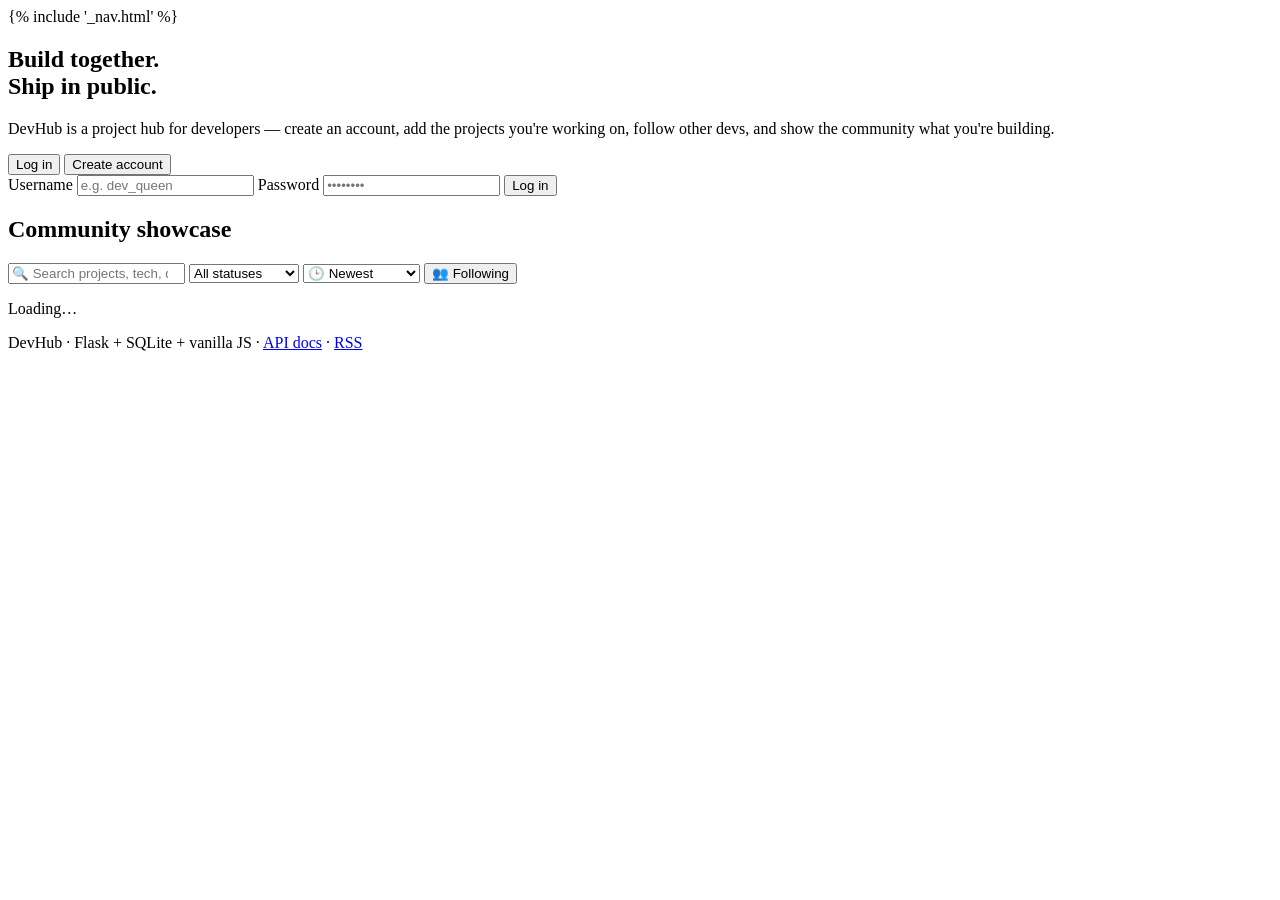
==== templates/index.html @ 39da00ff "index" ====
<!DOCTYPE html>
<html lang="en">
<head>
  <meta charset="UTF-8">
  <meta name="viewport" content="width=device-width, initial-scale=1.0">
  <title>DevHub — Build together. Ship in public.</title>
  <meta name="description" content="A project hub for developers: add your projects, track them, and showcase your work.">
  <link rel="icon" href="data:image/svg+xml,<svg xmlns='http://www.w3.org/2000/svg' viewBox='0 0 100 100'><text y='.9em' font-size='90'>⌨️</text></svg>">
  <link rel="stylesheet" href="/static/style.css">
</head>
<body data-page="landing">
  {% include '_nav.html' %}

  <main>
    <section class="hero">
      <h1>Build together.<br><span class="accent">Ship in public.</span></h1>
      <p class="tagline">DevHub is a project hub for developers — create an account, add the projects
        you're working on, follow other devs, and show the community what you're building.</p>
    </section>

    <section id="global-stats" class="stats" aria-label="Community stats"></section>

    <section id="auth-section" class="card auth-card">
      <div class="tabs">
        <button id="tab-login" class="tab active" type="button">Log in</button>
        <button id="tab-signup" class="tab" type="button">Create account</button>
      </div>
      <form id="auth-form" autocomplete="on">
        <label>Username
          <input id="auth-username" name="username" type="text" placeholder="e.g. dev_queen" required minlength="3" maxlength="30">
        </label>
        <label>Password
          <input id="auth-password" name="password" type="password" placeholder="••••••••" required minlength="6">
        </label>
        <button class="btn primary wide" type="submit">Log in</button>
      </form>
      <p class="muted small" id="auth-hint"></p>
    </section>

    <section class="showcase">
      <div class="section-head">
        <h2>Community showcase</h2>
        <div class="filters">
          <input id="search" type="search" placeholder="🔍 Search projects, tech, devs…  (press /)" autocomplete="off">
          <select id="status-filter" aria-label="Filter by status">
            <option value="">All statuses</option>
            <option value="idea">💡 Idea</option>
            <option value="in_progress">🚧 In progress</option>
            <option value="shipped">🚀 Shipped</option>
          </select>
          <select id="sort" aria-label="Sort projects">
            <option value="newest">🕒 Newest</option>
            <option value="oldest">⏳ Oldest</option>
            <option value="likes">❤️ Most liked</option>
            <option value="views">👁️ Most viewed</option>
            <option value="name">🔤 A–Z</option>
          </select>
          <button id="follow-toggle" class="btn ghost small" type="button" title="Show only developers you follow">👥 Following</button>
        </div>
      </div>
      <p id="active-tech" class="active-tech" hidden></p>
      <div id="showcase-grid" class="grid"><p class="muted">Loading…</p></div>
      <div class="load-more-wrap">
        <button id="load-more" class="btn ghost" type="button" hidden>Load more</button>
      </div>
    </section>
  </main>

  <footer class="footer">
    <span>DevHub · Flask + SQLite + vanilla JS · <a href="/docs">API docs</a> · <a href="/feed.xml">RSS</a></span>
  </footer>

  <script src="/static/app.js"></script>
</body>
</html>
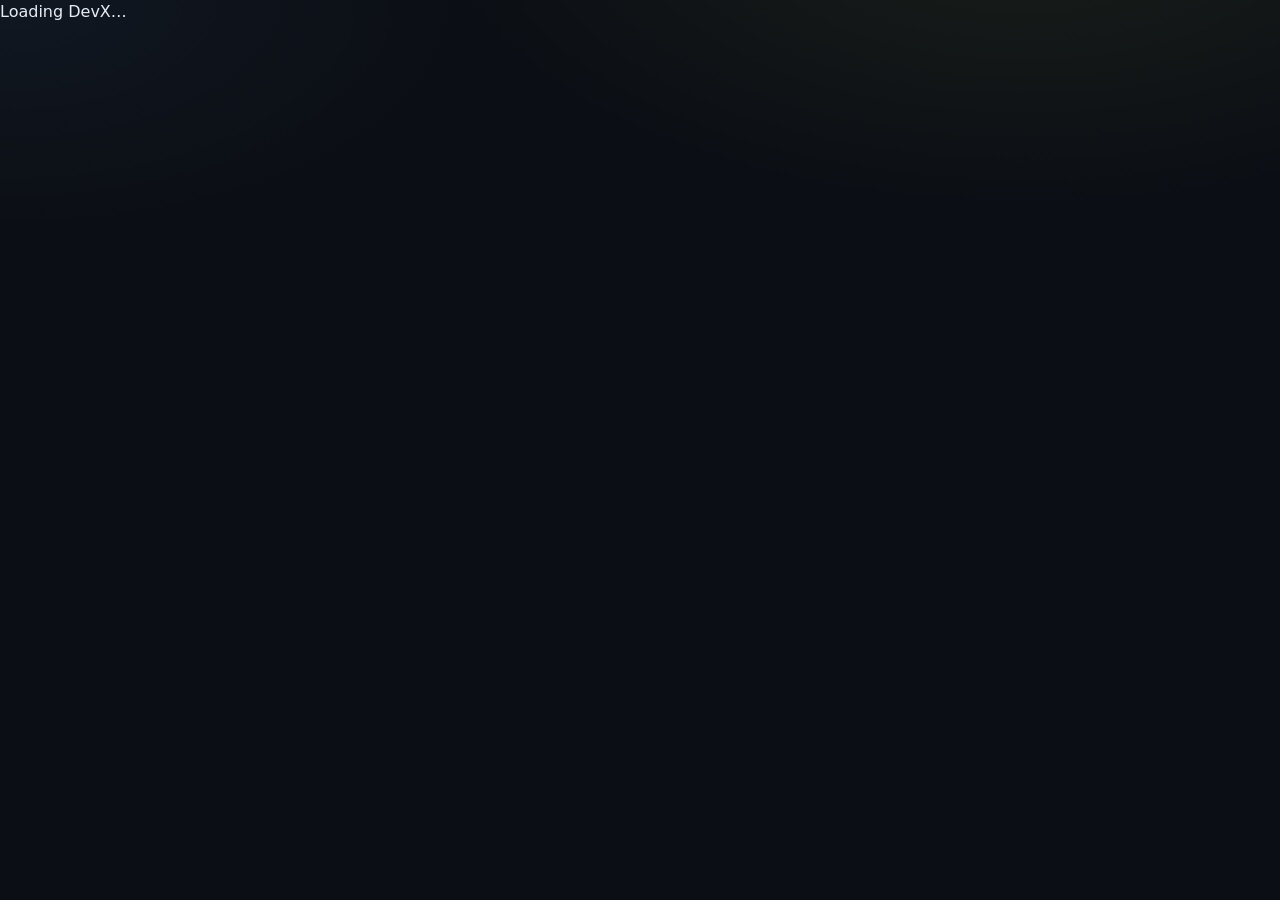
==== commit e32911af: "index" ====
--- a/templates/index.html
+++ b/templates/index.html
@@ -1,75 +1,16 @@
 <!DOCTYPE html>
-<html lang="en">
+<html lang="en" data-theme="dark">
 <head>
   <meta charset="UTF-8">
   <meta name="viewport" content="width=device-width, initial-scale=1.0">
-  <title>DevHub — Build together. Ship in public.</title>
-  <meta name="description" content="A project hub for developers: add your projects, track them, and showcase your work.">
-  <link rel="icon" href="data:image/svg+xml,<svg xmlns='http://www.w3.org/2000/svg' viewBox='0 0 100 100'><text y='.9em' font-size='90'>⌨️</text></svg>">
+  <title>DevX — the social network for developers</title>
+  <meta name="description" content="DevX: share code, ship in public, and talk shop with developers. Posts, replies, reposts, DMs and more.">
+  <link rel="icon" href="data:image/svg+xml,<svg xmlns='http://www.w3.org/2000/svg' viewBox='0 0 100 100'><rect width='100' height='100' rx='22' fill='%231d9bf0'/><text x='50' y='68' font-size='46' text-anchor='middle' fill='white' font-family='monospace'>&lt;/&gt;</text></svg>">
   <link rel="stylesheet" href="/static/style.css">
 </head>
-<body data-page="landing">
-  {% include '_nav.html' %}
-
-  <main>
-    <section class="hero">
-      <h1>Build together.<br><span class="accent">Ship in public.</span></h1>
-      <p class="tagline">DevHub is a project hub for developers — create an account, add the projects
-        you're working on, follow other devs, and show the community what you're building.</p>
-    </section>
-
-    <section id="global-stats" class="stats" aria-label="Community stats"></section>
-
-    <section id="auth-section" class="card auth-card">
-      <div class="tabs">
-        <button id="tab-login" class="tab active" type="button">Log in</button>
-        <button id="tab-signup" class="tab" type="button">Create account</button>
-      </div>
-      <form id="auth-form" autocomplete="on">
-        <label>Username
-          <input id="auth-username" name="username" type="text" placeholder="e.g. dev_queen" required minlength="3" maxlength="30">
-        </label>
-        <label>Password
-          <input id="auth-password" name="password" type="password" placeholder="••••••••" required minlength="6">
-        </label>
-        <button class="btn primary wide" type="submit">Log in</button>
-      </form>
-      <p class="muted small" id="auth-hint"></p>
-    </section>
-
-    <section class="showcase">
-      <div class="section-head">
-        <h2>Community showcase</h2>
-        <div class="filters">
-          <input id="search" type="search" placeholder="🔍 Search projects, tech, devs…  (press /)" autocomplete="off">
-          <select id="status-filter" aria-label="Filter by status">
-            <option value="">All statuses</option>
-            <option value="idea">💡 Idea</option>
-            <option value="in_progress">🚧 In progress</option>
-            <option value="shipped">🚀 Shipped</option>
-          </select>
-          <select id="sort" aria-label="Sort projects">
-            <option value="newest">🕒 Newest</option>
-            <option value="oldest">⏳ Oldest</option>
-            <option value="likes">❤️ Most liked</option>
-            <option value="views">👁️ Most viewed</option>
-            <option value="name">🔤 A–Z</option>
-          </select>
-          <button id="follow-toggle" class="btn ghost small" type="button" title="Show only developers you follow">👥 Following</button>
-        </div>
-      </div>
-      <p id="active-tech" class="active-tech" hidden></p>
-      <div id="showcase-grid" class="grid"><p class="muted">Loading…</p></div>
-      <div class="load-more-wrap">
-        <button id="load-more" class="btn ghost" type="button" hidden>Load more</button>
-      </div>
-    </section>
-  </main>
-
-  <footer class="footer">
-    <span>DevHub · Flask + SQLite + vanilla JS · <a href="/docs">API docs</a> · <a href="/feed.xml">RSS</a></span>
-  </footer>
-
-  <script src="/static/app.js"></script>
+<body>
+  <div id="app"><div class="boot">Loading DevX…</div></div>
+  <div id="toasts" class="toasts" aria-live="polite"></div>
+  <script src="/static/app.js" defer></script>
 </body>
 </html>
--- a/static/style.css
+++ b/static/style.css
@@ -0,0 +1,372 @@
+/* DevHub — dark neon theme + light mode */
+:root {
+  --bg: #0b0e14;
+  --bg-soft: #11151f;
+  --card: #161b27;
+  --card-border: #232a3b;
+  --text: #e8ecf4;
+  --muted: #8b94a7;
+  --accent: #d7ff6a;
+  --accent-ink: #1a2005;
+  --blue: #6cb2ff;
+  --amber: #ffc86b;
+  --green: #7ee787;
+  --red: #ff7b72;
+  --shadow: rgba(0, 0, 0, 0.45);
+  --radius: 14px;
+}
+
+html[data-theme="light"] {
+  --bg: #f4f6fb;
+  --bg-soft: #ffffff;
+  --card: #ffffff;
+  --card-border: #dfe4ee;
+  --text: #1b2130;
+  --muted: #5c6577;
+  --accent: #9ccb1c;
+  --accent-ink: #1c2405;
+  --blue: #2563c9;
+  --amber: #a86a10;
+  --green: #1a7f37;
+  --red: #c73a2f;
+  --shadow: rgba(30, 40, 70, 0.12);
+}
+
+* { box-sizing: border-box; }
+html, body { margin: 0; padding: 0; }
+
+body {
+  background:
+    radial-gradient(1000px 500px at 80% -10%, rgba(215, 255, 106, 0.07), transparent 60%),
+    radial-gradient(800px 400px at 0% 0%, rgba(108, 178, 255, 0.06), transparent 60%),
+    var(--bg);
+  color: var(--text);
+  font-family: ui-sans-serif, system-ui, -apple-system, "Segoe UI", Roboto, Helvetica, Arial, sans-serif;
+  line-height: 1.55;
+  min-height: 100vh;
+  display: flex;
+  flex-direction: column;
+}
+
+main { flex: 1; width: min(1100px, 92vw); margin: 0 auto; padding: 24px 0 64px; }
+
+a { color: var(--blue); text-decoration: none; }
+a:hover { text-decoration: underline; }
+code { background: var(--bg-soft); padding: 2px 6px; border-radius: 6px; font-size: 0.9em; }
+h1, h2, h3 { line-height: 1.2; margin: 0 0 10px; }
+h2 { font-size: 1.35rem; }
+.muted { color: var(--muted); }
+.small { font-size: 0.85rem; }
+.accent { color: var(--accent); }
+.empty { text-align: center; padding: 30px 0; }
+.mt { margin-top: 22px; }
+
+/* ---------- top bar ---------- */
+.topbar {
+  position: sticky; top: 0; z-index: 20;
+  display: flex; align-items: center; gap: 18px;
+  padding: 12px min(4vw, 28px);
+  background: color-mix(in srgb, var(--bg) 85%, transparent);
+  backdrop-filter: blur(10px);
+  border-bottom: 1px solid var(--card-border);
+}
+@supports not (background: color-mix(in srgb, red 50%, blue)) {
+  .topbar { background: var(--bg); }
+}
+
+.brand { font-weight: 800; font-size: 1.15rem; color: var(--text); letter-spacing: 0.2px; }
+.brand em { color: var(--accent); font-style: normal; }
+.brand:hover { text-decoration: none; }
+
+.nav-links { display: flex; gap: 4px; flex: 1; flex-wrap: wrap; }
+.nav-links a {
+  color: var(--muted); font-weight: 600; font-size: 0.92rem;
+  padding: 6px 11px; border-radius: 9px;
+}
+.nav-links a:hover { color: var(--text); background: var(--bg-soft); text-decoration: none; }
+.nav-links a[aria-current="page"] { color: var(--text); background: var(--bg-soft); }
+
+.nav-right { display: flex; align-items: center; gap: 10px; }
+.nav { display: flex; align-items: center; gap: 10px; }
+.user-chip { background: var(--bg-soft); border: 1px solid var(--card-border); color: var(--accent); }
+
+/* ---------- hero ---------- */
+.hero { text-align: center; padding: 56px 0 30px; }
+.hero.slim { padding: 34px 0 22px; }
+.hero h1 { font-size: clamp(2rem, 5vw, 3.2rem); margin-bottom: 14px; }
+.tagline { color: var(--muted); max-width: 640px; margin: 0 auto; font-size: 1.05rem; }
+.lost-emoji { font-size: 4rem; margin-bottom: 8px; }
+
+/* ---------- cards ---------- */
+.card {
+  background: var(--card);
+  border: 1px solid var(--card-border);
+  border-radius: var(--radius);
+  padding: 22px;
+}
+.auth-card { width: min(430px, 100%); margin: 0 auto 50px; }
+
+/* ---------- stats strip ---------- */
+.stats { display: grid; grid-template-columns: repeat(auto-fit, minmax(130px, 1fr)); gap: 12px; margin-bottom: 34px; }
+.stat {
+  background: var(--card); border: 1px solid var(--card-border);
+  border-radius: var(--radius); padding: 13px 16px;
+  display: flex; flex-direction: column;
+}
+.stat .num { font-size: 1.6rem; font-weight: 800; color: var(--accent); }
+.stat .lbl { color: var(--muted); font-size: 0.83rem; font-weight: 600; }
+
+/* ---------- tabs ---------- */
+.tabs {
+  display: grid; grid-template-columns: 1fr 1fr; gap: 6px;
+  background: var(--bg-soft); padding: 6px; border-radius: 12px; margin-bottom: 18px;
+}
+.tab {
+  border: none; background: transparent; color: var(--muted);
+  padding: 9px 0; border-radius: 9px; cursor: pointer; font-weight: 600; font-size: 0.95rem;
+}
+.tab.active { background: var(--card); color: var(--text); box-shadow: 0 1px 4px var(--shadow); }
+
+/* ---------- forms ---------- */
+label { display: block; font-weight: 600; font-size: 0.9rem; margin-bottom: 14px; }
+.lbl-like { display: block; font-weight: 600; font-size: 0.9rem; margin-bottom: 8px; }
+input, select, textarea {
+  width: 100%; margin-top: 6px;
+  background: var(--bg-soft); color: var(--text);
+  border: 1px solid var(--card-border); border-radius: 10px;
+  padding: 10px 12px; font: inherit;
+}
+input:focus, select:focus, textarea:focus {
+  outline: 2px solid color-mix(in srgb, var(--accent) 45%, transparent);
+  border-color: var(--accent);
+}
+textarea { resize: vertical; }
+input[type="range"] { padding: 0; accent-color: var(--accent); }
+.row { display: grid; grid-template-columns: 1fr 1fr; gap: 14px; }
+.form-actions { display: flex; gap: 10px; margin-top: 4px; }
+
+/* ---------- buttons ---------- */
+.btn {
+  display: inline-flex; align-items: center; justify-content: center; gap: 6px;
+  border-radius: 10px; border: 1px solid transparent;
+  padding: 9px 16px; font: inherit; font-weight: 700; cursor: pointer;
+  transition: transform 0.06s ease, filter 0.15s ease;
+}
+.btn:hover { filter: brightness(1.08); text-decoration: none; }
+.btn:active { transform: translateY(1px); }
+.btn:disabled { opacity: 0.55; cursor: wait; }
+.btn.primary { background: var(--accent); color: var(--accent-ink); }
+.btn.ghost { background: transparent; color: var(--text); border-color: var(--card-border); }
+.btn.ghost:hover { border-color: var(--muted); }
+.btn.danger { background: rgba(255, 123, 114, 0.12); color: var(--red); border-color: rgba(255, 123, 114, 0.35); }
+.btn.small { padding: 5px 11px; font-size: 0.82rem; }
+.btn.wide { width: 100%; }
+.btn.toggled { border-color: var(--accent); color: var(--accent); }
+
+/* ---------- showcase ---------- */
+.section-head {
+  display: flex; align-items: center; justify-content: space-between;
+  gap: 14px; flex-wrap: wrap; margin: 8px 0 16px;
+}
+.filters { display: flex; gap: 10px; flex: 1; max-width: 760px; min-width: 260px; flex-wrap: wrap; }
+.filters input, .filters select { margin-top: 0; }
+.filters input[type="search"] { flex: 1; min-width: 180px; }
+.active-tech { margin: 0 0 12px; }
+.active-tech .chip { cursor: pointer; }
+.active-tech .chip .x { margin-left: 5px; font-weight: 800; }
+.load-more-wrap { text-align: center; margin-top: 20px; }
+
+.grid {
+  display: grid;
+  grid-template-columns: repeat(auto-fill, minmax(290px, 1fr));
+  gap: 16px;
+}
+
+/* ---------- project cards ---------- */
+.project { display: flex; flex-direction: column; gap: 10px; cursor: pointer; transition: border-color 0.15s ease; }
+.project:hover { border-color: var(--muted); }
+.cover { width: 100%; height: 140px; object-fit: cover; border-radius: 10px; border: 1px solid var(--card-border); }
+.project-top { display: flex; align-items: flex-start; justify-content: space-between; gap: 10px; }
+.project h3 { margin: 0; font-size: 1.08rem; overflow-wrap: anywhere; }
+.desc { margin: 0; color: var(--muted); font-size: 0.93rem; white-space: pre-line; overflow-wrap: anywhere; }
+.desc p { margin: 0 0 6px; }
+.chips { display: flex; flex-wrap: wrap; gap: 6px; }
+.chip {
+  background: rgba(108, 178, 255, 0.12); color: var(--blue);
+  border: 1px solid rgba(108, 178, 255, 0.25);
+  padding: 2px 9px; border-radius: 999px; font-size: 0.76rem; font-weight: 600;
+}
+.chip[data-tech] { cursor: pointer; }
+.chip[data-tech]:hover { border-color: var(--blue); }
+
+.progress { height: 6px; background: var(--bg-soft); border-radius: 999px; overflow: hidden; }
+.progress > span { display: block; height: 100%; background: linear-gradient(90deg, var(--accent), #9bd31e); border-radius: 999px; }
+
+.byline { display: flex; align-items: center; gap: 8px; font-size: 0.85rem; color: var(--muted); }
+.byline a { color: var(--text); font-weight: 600; }
+.byline a:hover { color: var(--blue); }
+
+.avatar {
+  width: 32px; height: 32px; border-radius: 50%; flex: none;
+  background: var(--bg-soft); border: 1px solid var(--card-border);
+  display: inline-flex; align-items: center; justify-content: center; font-size: 17px;
+}
+.avatar.big { width: 76px; height: 76px; font-size: 40px; }
+.avatar.mid { width: 42px; height: 42px; font-size: 22px; }
+.avatar.sm { width: 26px; height: 26px; font-size: 14px; }
+
+.project-foot {
+  display: flex; align-items: flex-end; justify-content: space-between; gap: 10px;
+  margin-top: auto; padding-top: 10px; border-top: 1px solid var(--card-border);
+  font-size: 0.82rem;
+}
+.links { display: flex; gap: 12px; flex-wrap: wrap; }
+.meta { text-align: right; display: flex; flex-direction: column; gap: 2px; }
+.author { color: var(--muted); }
+.card-stats { display: flex; gap: 12px; align-items: center; font-size: 0.82rem; color: var(--muted); }
+.card-stats button {
+  background: none; border: none; color: var(--muted); font: inherit; font-size: 0.82rem;
+  cursor: pointer; padding: 2px 4px; border-radius: 7px;
+}
+.card-stats button:hover { background: var(--bg-soft); color: var(--text); }
+.like-btn.liked { color: var(--red); font-weight: 700; }
+.actions { display: flex; gap: 8px; flex-wrap: wrap; }
+
+/* ---------- badges ---------- */
+.badge {
+  display: inline-flex; align-items: center; gap: 5px;
+  border-radius: 999px; padding: 3px 10px;
+  font-size: 0.76rem; font-weight: 700; white-space: nowrap;
+}
+.badge-idea     { background: rgba(108, 178, 255, 0.14); color: var(--blue); }
+.badge-progress { background: rgba(255, 200, 107, 0.14); color: var(--amber); }
+.badge-shipped  { background: rgba(126, 231, 135, 0.14); color: var(--green); }
+.badge-pin      { background: rgba(215, 255, 106, 0.14); color: var(--accent); }
+
+/* ---------- dashboard ---------- */
+.dash-head { display: flex; flex-direction: column; gap: 16px; margin-bottom: 22px; }
+.section-title { margin: 30px 0 14px; }
+.form-card { margin-bottom: 8px; }
+.profile-card, .account-card { margin-top: 36px; }
+
+.avatar-pick { display: flex; flex-wrap: wrap; gap: 7px; }
+.avatar-pick button {
+  font-size: 20px; background: var(--bg-soft); border: 2px solid var(--card-border);
+  border-radius: 12px; width: 42px; height: 42px; cursor: pointer; line-height: 1;
+}
+.avatar-pick button.active { border-color: var(--accent); background: var(--card); }
+
+.account-grid { display: grid; grid-template-columns: repeat(auto-fit, minmax(240px, 1fr)); gap: 16px; }
+.account-box { background: var(--bg-soft); border: 1px solid var(--card-border); border-radius: 12px; padding: 16px; }
+.account-box h3 { margin-top: 0; }
+.danger-box { border-color: rgba(255, 123, 114, 0.4); }
+
+.logged-in { display: flex; align-items: center; gap: 12px; flex-wrap: wrap; }
+.logged-in p { margin: 0; flex: 1; min-width: 180px; }
+
+/* ---------- profile page ---------- */
+.profile-head { display: flex; gap: 20px; align-items: flex-start; flex-wrap: wrap; }
+.profile-id { display: flex; gap: 16px; align-items: center; flex: 1; min-width: 240px; }
+.profile-id h1 { margin: 0 0 2px; font-size: 1.5rem; }
+.profile-stats { display: flex; gap: 10px; flex-wrap: wrap; }
+.pstat {
+  background: var(--bg-soft); border: 1px solid var(--card-border); border-radius: 12px;
+  padding: 8px 14px; text-align: center; min-width: 84px;
+}
+.pstat .num { font-weight: 800; font-size: 1.15rem; color: var(--accent); display: block; }
+.pstat .lbl { font-size: 0.75rem; color: var(--muted); font-weight: 600; }
+
+/* ---------- leaderboard ---------- */
+.lb-table { width: 100%; border-collapse: collapse; }
+.lb-table th, .lb-table td { padding: 10px 12px; text-align: left; border-bottom: 1px solid var(--card-border); }
+.lb-table tr:last-child td { border-bottom: none; }
+.lb-table th { color: var(--muted); font-size: 0.8rem; text-transform: uppercase; letter-spacing: 0.4px; }
+.lb-table td.num { font-weight: 700; }
+.lb-user { display: flex; align-items: center; gap: 10px; }
+.lb-user a { color: var(--text); font-weight: 700; }
+.lb-user a:hover { color: var(--blue); }
+
+/* ---------- activity feed ---------- */
+.feed-item {
+  display: flex; gap: 12px; align-items: flex-start;
+  padding: 13px 4px; border-bottom: 1px solid var(--card-border);
+}
+.feed-item:last-child { border-bottom: none; }
+.feed-icon { font-size: 1.3rem; flex: none; margin-top: 2px; }
+.feed-text { flex: 1; }
+.feed-text a { font-weight: 700; }
+.feed-time { color: var(--muted); font-size: 0.8rem; white-space: nowrap; }
+
+/* ---------- modal ---------- */
+#modal-backdrop {
+  position: fixed; inset: 0; z-index: 60;
+  background: rgba(4, 6, 10, 0.7); backdrop-filter: blur(4px);
+  display: flex; align-items: flex-start; justify-content: center;
+  padding: 40px 16px; overflow-y: auto;
+}
+#modal-backdrop[hidden] { display: none; }
+#modal { width: min(680px, 100%); margin-bottom: 40px; }
+.modal-top { display: flex; justify-content: space-between; gap: 12px; align-items: flex-start; }
+.modal-actions { display: flex; gap: 8px; align-items: center; flex-wrap: wrap; margin: 12px 0; }
+.modal-desc { color: var(--text); white-space: pre-line; overflow-wrap: anywhere; }
+.modal-desc code { background: var(--bg-soft); padding: 1px 6px; border-radius: 6px; }
+.modal-byline { display: flex; align-items: center; gap: 10px; margin: 10px 0; flex-wrap: wrap; }
+.modal-stats { color: var(--muted); font-size: 0.85rem; }
+
+.comment { display: flex; gap: 10px; padding: 10px 0; border-top: 1px solid var(--card-border); }
+.comment-body { flex: 1; font-size: 0.92rem; overflow-wrap: anywhere; }
+.comment-head { display: flex; align-items: baseline; gap: 8px; }
+.comment-head .who { font-weight: 700; font-size: 0.88rem; }
+.comment-form textarea { min-height: 64px; }
+
+/* ---------- shortcuts overlay ---------- */
+.kbd {
+  background: var(--bg-soft); border: 1px solid var(--card-border);
+  border-bottom-width: 3px; border-radius: 7px; padding: 2px 8px;
+  font-family: ui-monospace, SFMono-Regular, Menlo, Consolas, monospace; font-size: 0.8rem;
+}
+.shortcut-row { display: flex; justify-content: space-between; gap: 20px; padding: 7px 0; border-bottom: 1px solid var(--card-border); }
+.shortcut-row:last-child { border-bottom: none; }
+
+/* ---------- docs ---------- */
+.docs-table { width: 100%; border-collapse: collapse; }
+.docs-table th, .docs-table td { border: 1px solid var(--card-border); padding: 8px 10px; text-align: left; font-size: 0.88rem; }
+.docs-table th { background: var(--bg-soft); }
+.codeblock {
+  background: var(--bg-soft); padding: 14px; border-radius: 10px;
+  overflow-x: auto; font-family: ui-monospace, SFMono-Regular, Menlo, monospace;
+  font-size: 0.85rem; border: 1px solid var(--card-border);
+}
+
+/* ---------- toast ---------- */
+#toast {
+  position: fixed; left: 50%; bottom: 26px; transform: translate(-50%, 20px);
+  background: var(--card); color: var(--text);
+  border: 1px solid var(--card-border); border-left: 4px solid var(--green);
+  border-radius: 12px; padding: 12px 18px; font-weight: 600; font-size: 0.92rem;
+  box-shadow: 0 10px 30px var(--shadow);
+  opacity: 0; pointer-events: none; transition: all 0.25s ease; z-index: 100;
+  max-width: min(90vw, 480px);
+}
+#toast.show { opacity: 1; transform: translate(-50%, 0); }
+#toast.err { border-left-color: var(--red); }
+
+/* ---------- footer ---------- */
+.footer {
+  border-top: 1px solid var(--card-border);
+  padding: 18px min(4vw, 28px); text-align: center;
+  color: var(--muted); font-size: 0.85rem;
+}
+
+/* ---------- responsive ---------- */
+@media (max-width: 760px) {
+  .topbar { flex-wrap: wrap; }
+  .nav-links { order: 3; width: 100%; }
+}
+@media (max-width: 640px) {
+  .row { grid-template-columns: 1fr; gap: 0; }
+  .hero { padding: 36px 0 26px; }
+  .project-foot { flex-direction: column; align-items: flex-start; gap: 8px; }
+  .meta { text-align: left; }
+  .profile-head { flex-direction: column; }
+}
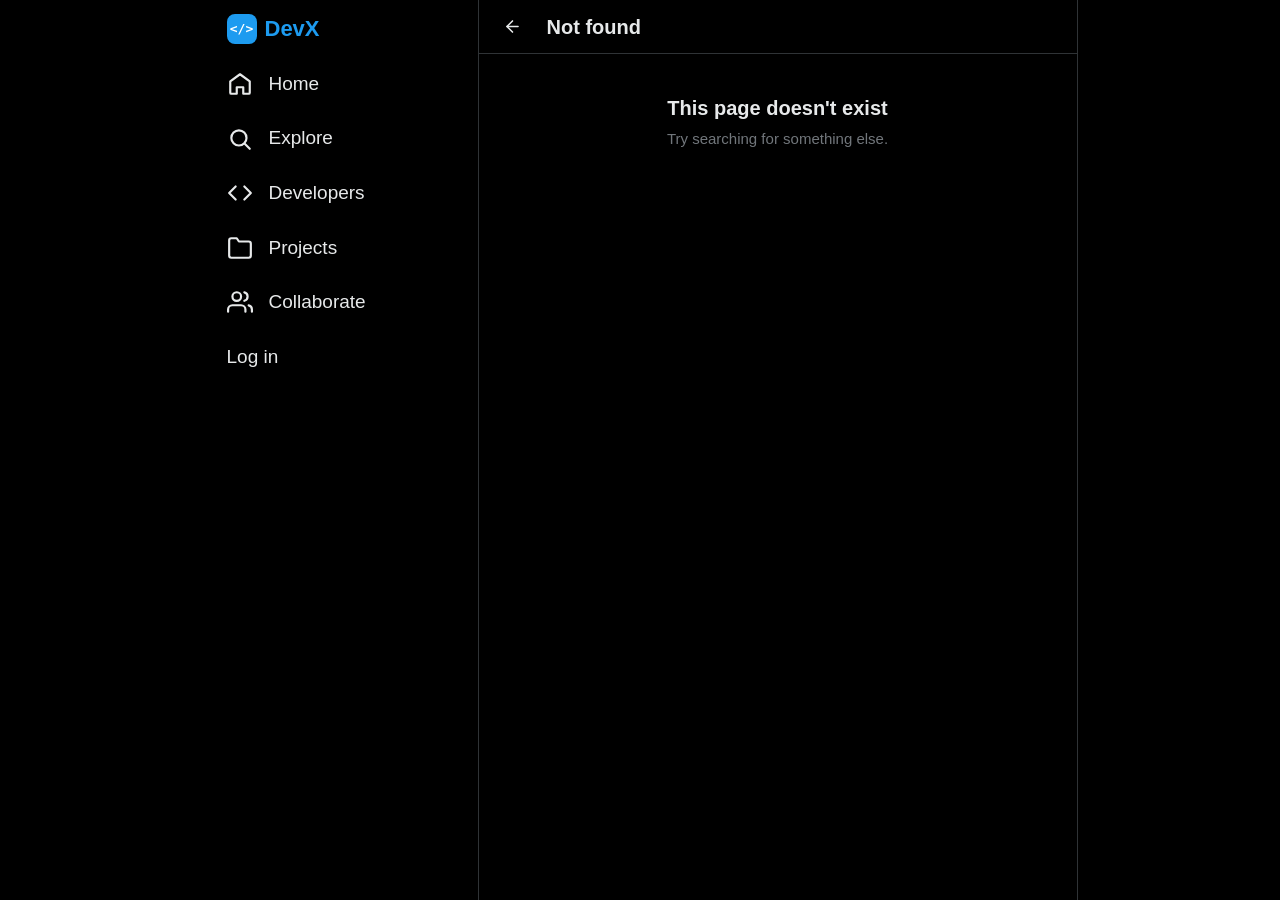
==== commit 19850765: "DevX: responsive bottom bar, DM composer and toast fixes on mobile; safe-area insets; E2E timing wai" ====
--- a/templates/index.html
+++ b/templates/index.html
@@ -2,7 +2,7 @@
 <html lang="en" data-theme="dark">
 <head>
   <meta charset="UTF-8">
-  <meta name="viewport" content="width=device-width, initial-scale=1.0">
+  <meta name="viewport" content="width=device-width, initial-scale=1.0, viewport-fit=cover">
   <title>DevX — the social network for developers</title>
   <meta name="description" content="DevX: share code, ship in public, and talk shop with developers. Posts, replies, reposts, DMs and more.">
   <link rel="icon" href="data:image/svg+xml,<svg xmlns='http://www.w3.org/2000/svg' viewBox='0 0 100 100'><rect width='100' height='100' rx='22' fill='%231d9bf0'/><text x='50' y='68' font-size='46' text-anchor='middle' fill='white' font-family='monospace'>&lt;/&gt;</text></svg>">
--- a/static/style.css
+++ b/static/style.css
@@ -1,372 +1,448 @@
-/* DevHub — dark neon theme + light mode */
+/* DevX — X-style layout, developer-flavoured accents */
 :root {
-  --bg: #0b0e14;
-  --bg-soft: #11151f;
-  --card: #161b27;
-  --card-border: #232a3b;
-  --text: #e8ecf4;
-  --muted: #8b94a7;
-  --accent: #d7ff6a;
-  --accent-ink: #1a2005;
-  --blue: #6cb2ff;
-  --amber: #ffc86b;
-  --green: #7ee787;
-  --red: #ff7b72;
-  --shadow: rgba(0, 0, 0, 0.45);
-  --radius: 14px;
-}
-
+  --bg: #000000;
+  --bg-hover: #080808;
+  --bg-elev: #16181c;
+  --border: #2f3336;
+  --text: #e7e9ea;
+  --muted: #71767b;
+  --blue: #1d9bf0;
+  --blue-hover: #1a8cd8;
+  --green: #00ba7c;
+  --pink: #f91880;
+  --red: #f4212e;
+  --yellow: #ffd400;
+  --code-bg: #0d1117;
+  --code-text: #c9d1d9;
+  --shadow: 0 0 15px rgba(255,255,255,.08);
+  --radius: 16px;
+}
 html[data-theme="light"] {
-  --bg: #f4f6fb;
-  --bg-soft: #ffffff;
-  --card: #ffffff;
-  --card-border: #dfe4ee;
-  --text: #1b2130;
-  --muted: #5c6577;
-  --accent: #9ccb1c;
-  --accent-ink: #1c2405;
-  --blue: #2563c9;
-  --amber: #a86a10;
-  --green: #1a7f37;
-  --red: #c73a2f;
-  --shadow: rgba(30, 40, 70, 0.12);
+  --bg: #ffffff;
+  --bg-hover: #f7f9f9;
+  --bg-elev: #eff3f4;
+  --border: #eff3f4;
+  --text: #0f1419;
+  --muted: #536471;
+  --code-bg: #f6f8fa;
+  --code-text: #24292f;
+  --shadow: 0 0 15px rgba(0,0,0,.08);
 }
 
 * { box-sizing: border-box; }
-html, body { margin: 0; padding: 0; }
-
+html, body { margin: 0; padding: 0; background: var(--bg); color: var(--text); }
 body {
-  background:
-    radial-gradient(1000px 500px at 80% -10%, rgba(215, 255, 106, 0.07), transparent 60%),
-    radial-gradient(800px 400px at 0% 0%, rgba(108, 178, 255, 0.06), transparent 60%),
-    var(--bg);
-  color: var(--text);
-  font-family: ui-sans-serif, system-ui, -apple-system, "Segoe UI", Roboto, Helvetica, Arial, sans-serif;
-  line-height: 1.55;
-  min-height: 100vh;
-  display: flex;
-  flex-direction: column;
-}
-
-main { flex: 1; width: min(1100px, 92vw); margin: 0 auto; padding: 24px 0 64px; }
-
+  font-family: -apple-system, BlinkMacSystemFont, "Segoe UI", Roboto, Helvetica, Arial, sans-serif;
+  font-size: 15px; line-height: 1.4; min-height: 100vh;
+}
+body.no-scroll { overflow: hidden; }
 a { color: var(--blue); text-decoration: none; }
 a:hover { text-decoration: underline; }
-code { background: var(--bg-soft); padding: 2px 6px; border-radius: 6px; font-size: 0.9em; }
-h1, h2, h3 { line-height: 1.2; margin: 0 0 10px; }
-h2 { font-size: 1.35rem; }
+button, input, textarea, select { font: inherit; color: inherit; }
+h1, h2, h3 { margin: 0; font-weight: 800; }
+h1 { font-size: 20px; }
+h2 { font-size: 20px; }
 .muted { color: var(--muted); }
-.small { font-size: 0.85rem; }
-.accent { color: var(--accent); }
-.empty { text-align: center; padding: 30px 0; }
-.mt { margin-top: 22px; }
-
-/* ---------- top bar ---------- */
-.topbar {
-  position: sticky; top: 0; z-index: 20;
-  display: flex; align-items: center; gap: 18px;
-  padding: 12px min(4vw, 28px);
-  background: color-mix(in srgb, var(--bg) 85%, transparent);
-  backdrop-filter: blur(10px);
-  border-bottom: 1px solid var(--card-border);
-}
-@supports not (background: color-mix(in srgb, red 50%, blue)) {
-  .topbar { background: var(--bg); }
-}
-
-.brand { font-weight: 800; font-size: 1.15rem; color: var(--text); letter-spacing: 0.2px; }
-.brand em { color: var(--accent); font-style: normal; }
-.brand:hover { text-decoration: none; }
-
-.nav-links { display: flex; gap: 4px; flex: 1; flex-wrap: wrap; }
-.nav-links a {
-  color: var(--muted); font-weight: 600; font-size: 0.92rem;
-  padding: 6px 11px; border-radius: 9px;
-}
-.nav-links a:hover { color: var(--text); background: var(--bg-soft); text-decoration: none; }
-.nav-links a[aria-current="page"] { color: var(--text); background: var(--bg-soft); }
-
-.nav-right { display: flex; align-items: center; gap: 10px; }
-.nav { display: flex; align-items: center; gap: 10px; }
-.user-chip { background: var(--bg-soft); border: 1px solid var(--card-border); color: var(--accent); }
-
-/* ---------- hero ---------- */
-.hero { text-align: center; padding: 56px 0 30px; }
-.hero.slim { padding: 34px 0 22px; }
-.hero h1 { font-size: clamp(2rem, 5vw, 3.2rem); margin-bottom: 14px; }
-.tagline { color: var(--muted); max-width: 640px; margin: 0 auto; font-size: 1.05rem; }
-.lost-emoji { font-size: 4rem; margin-bottom: 8px; }
-
-/* ---------- cards ---------- */
-.card {
-  background: var(--card);
-  border: 1px solid var(--card-border);
-  border-radius: var(--radius);
-  padding: 22px;
-}
-.auth-card { width: min(430px, 100%); margin: 0 auto 50px; }
-
-/* ---------- stats strip ---------- */
-.stats { display: grid; grid-template-columns: repeat(auto-fit, minmax(130px, 1fr)); gap: 12px; margin-bottom: 34px; }
-.stat {
-  background: var(--card); border: 1px solid var(--card-border);
-  border-radius: var(--radius); padding: 13px 16px;
-  display: flex; flex-direction: column;
-}
-.stat .num { font-size: 1.6rem; font-weight: 800; color: var(--accent); }
-.stat .lbl { color: var(--muted); font-size: 0.83rem; font-weight: 600; }
-
-/* ---------- tabs ---------- */
-.tabs {
-  display: grid; grid-template-columns: 1fr 1fr; gap: 6px;
-  background: var(--bg-soft); padding: 6px; border-radius: 12px; margin-bottom: 18px;
-}
-.tab {
-  border: none; background: transparent; color: var(--muted);
-  padding: 9px 0; border-radius: 9px; cursor: pointer; font-weight: 600; font-size: 0.95rem;
-}
-.tab.active { background: var(--card); color: var(--text); box-shadow: 0 1px 4px var(--shadow); }
-
-/* ---------- forms ---------- */
-label { display: block; font-weight: 600; font-size: 0.9rem; margin-bottom: 14px; }
-.lbl-like { display: block; font-weight: 600; font-size: 0.9rem; margin-bottom: 8px; }
-input, select, textarea {
-  width: 100%; margin-top: 6px;
-  background: var(--bg-soft); color: var(--text);
-  border: 1px solid var(--card-border); border-radius: 10px;
-  padding: 10px 12px; font: inherit;
-}
-input:focus, select:focus, textarea:focus {
-  outline: 2px solid color-mix(in srgb, var(--accent) 45%, transparent);
-  border-color: var(--accent);
-}
-textarea { resize: vertical; }
-input[type="range"] { padding: 0; accent-color: var(--accent); }
-.row { display: grid; grid-template-columns: 1fr 1fr; gap: 14px; }
-.form-actions { display: flex; gap: 10px; margin-top: 4px; }
-
-/* ---------- buttons ---------- */
-.btn {
-  display: inline-flex; align-items: center; justify-content: center; gap: 6px;
-  border-radius: 10px; border: 1px solid transparent;
-  padding: 9px 16px; font: inherit; font-weight: 700; cursor: pointer;
-  transition: transform 0.06s ease, filter 0.15s ease;
-}
-.btn:hover { filter: brightness(1.08); text-decoration: none; }
-.btn:active { transform: translateY(1px); }
-.btn:disabled { opacity: 0.55; cursor: wait; }
-.btn.primary { background: var(--accent); color: var(--accent-ink); }
-.btn.ghost { background: transparent; color: var(--text); border-color: var(--card-border); }
-.btn.ghost:hover { border-color: var(--muted); }
-.btn.danger { background: rgba(255, 123, 114, 0.12); color: var(--red); border-color: rgba(255, 123, 114, 0.35); }
-.btn.small { padding: 5px 11px; font-size: 0.82rem; }
+.small { font-size: 13px; }
+.spacer { flex: 1; }
+.row { display: flex; align-items: center; gap: 8px; }
+.between { justify-content: space-between; }
+.boot { padding: 40px; text-align: center; color: var(--muted); }
+[hidden] { display: none !important; }
+
+/* ---------- Shell ---------- */
+.shell { display: flex; justify-content: center; min-height: 100vh; }
+.sidebar { width: 275px; position: sticky; top: 0; height: 100vh; padding: 4px 12px 12px; display: flex; flex-direction: column; gap: 4px; flex-shrink: 0; }
+.center { width: 600px; max-width: 100%; border-left: 1px solid var(--border); border-right: 1px solid var(--border); min-height: 100vh; flex-shrink: 0; }
+.right-col { width: 350px; padding: 12px 24px; position: sticky; top: 0; height: 100vh; overflow-y: auto; flex-shrink: 0; }
+.shell.no-right .center { border-right: 1px solid var(--border); }
+
+.logo { display: inline-flex; align-items: center; gap: 8px; font-weight: 900; font-size: 22px; padding: 10px 12px; border-radius: 999px; width: fit-content; }
+.logo:hover { background: var(--bg-elev); text-decoration: none; }
+.logo-mark { width: 30px; height: 30px; border-radius: 8px; background: var(--blue); color: #fff; display: grid; place-items: center; font-family: ui-monospace, Menlo, monospace; font-size: 13px; font-weight: 700; }
+
+.nav-item { display: flex; align-items: center; gap: 16px; padding: 12px; border-radius: 999px; color: var(--text); font-size: 19px; width: fit-content; position: relative; }
+.nav-item:hover { background: var(--bg-elev); text-decoration: none; }
+.nav-item.active { font-weight: 800; }
+.nav-item svg { width: 26px; height: 26px; }
+.nav-item .label { padding-right: 12px; }
+.badge { position: absolute; left: 30px; top: 6px; background: var(--blue); color: #fff; font-size: 11px; font-weight: 700; min-width: 18px; height: 18px; border-radius: 999px; display: grid; place-items: center; padding: 0 5px; }
+.badge.msg { background: var(--pink); }
+
+.post-btn { margin-top: 12px; width: 90%; }
+
+.account { margin-top: auto; display: flex; align-items: center; gap: 10px; padding: 12px; border-radius: 999px; cursor: pointer; }
+.account:hover { background: var(--bg-elev); }
+.account .who { line-height: 1.2; min-width: 0; flex: 1; }
+.account .who b { display: block; overflow: hidden; text-overflow: ellipsis; white-space: nowrap; }
+.account .who span { color: var(--muted); font-size: 14px; }
+
+/* ---------- Buttons & controls ---------- */
+.btn { border: 0; border-radius: 999px; padding: 8px 16px; font-weight: 700; cursor: pointer; background: transparent; color: var(--text); display: inline-flex; align-items: center; justify-content: center; gap: 6px; text-decoration: none; white-space: nowrap; }
+.btn:hover { text-decoration: none; }
+.btn:disabled { opacity: .5; cursor: default; }
+.btn.primary { background: var(--text); color: var(--bg); }
+.btn.primary.blue, .btn.blue { background: var(--blue); color: #fff; }
+.btn.primary:hover:not(:disabled) { opacity: .9; }
+.btn.ghost { border: 1px solid var(--border); }
+.btn.ghost:hover:not(:disabled) { background: var(--bg-elev); }
+.btn.danger { background: var(--red); color: #fff; }
+.btn.small { padding: 6px 14px; font-size: 14px; }
 .btn.wide { width: 100%; }
-.btn.toggled { border-color: var(--accent); color: var(--accent); }
-
-/* ---------- showcase ---------- */
-.section-head {
-  display: flex; align-items: center; justify-content: space-between;
-  gap: 14px; flex-wrap: wrap; margin: 8px 0 16px;
-}
-.filters { display: flex; gap: 10px; flex: 1; max-width: 760px; min-width: 260px; flex-wrap: wrap; }
-.filters input, .filters select { margin-top: 0; }
-.filters input[type="search"] { flex: 1; min-width: 180px; }
-.active-tech { margin: 0 0 12px; }
-.active-tech .chip { cursor: pointer; }
-.active-tech .chip .x { margin-left: 5px; font-weight: 800; }
-.load-more-wrap { text-align: center; margin-top: 20px; }
-
-.grid {
-  display: grid;
-  grid-template-columns: repeat(auto-fill, minmax(290px, 1fr));
-  gap: 16px;
-}
-
-/* ---------- project cards ---------- */
-.project { display: flex; flex-direction: column; gap: 10px; cursor: pointer; transition: border-color 0.15s ease; }
-.project:hover { border-color: var(--muted); }
-.cover { width: 100%; height: 140px; object-fit: cover; border-radius: 10px; border: 1px solid var(--card-border); }
-.project-top { display: flex; align-items: flex-start; justify-content: space-between; gap: 10px; }
-.project h3 { margin: 0; font-size: 1.08rem; overflow-wrap: anywhere; }
-.desc { margin: 0; color: var(--muted); font-size: 0.93rem; white-space: pre-line; overflow-wrap: anywhere; }
-.desc p { margin: 0 0 6px; }
+.btn.blue:hover:not(:disabled) { background: var(--blue-hover); }
+.link-btn { background: none; border: 0; color: var(--blue); cursor: pointer; padding: 0; font-weight: 600; }
+.link-btn:hover { text-decoration: underline; }
+.icon-btn { background: none; border: 0; border-radius: 999px; width: 36px; height: 36px; display: inline-grid; place-items: center; cursor: pointer; color: var(--blue); padding: 0; flex-shrink: 0; }
+.icon-btn:hover { background: rgba(29,155,240,.12); }
+.icon-btn svg { width: 19px; height: 19px; }
+.icon-btn.plain { color: var(--text); }
+.icon-btn.plain:hover { background: var(--bg-elev); }
+
+.field { display: flex; flex-direction: column; gap: 6px; margin-bottom: 14px; }
+.field-label { font-size: 13px; color: var(--muted); }
+.input, .textarea, select.lang-select, .field textarea {
+  background: transparent; border: 1px solid var(--border); border-radius: 4px; padding: 12px; outline: none; width: 100%;
+}
+.input:focus, .field textarea:focus, select.lang-select:focus { border-color: var(--blue); box-shadow: inset 0 0 0 1px var(--blue); }
+.field textarea { resize: vertical; min-height: 80px; }
+.search-input { background: var(--bg-elev); border: 1px solid transparent; border-radius: 999px; padding: 12px 16px 12px 44px; width: 100%; outline: none; }
+.search-input:focus { background: transparent; border-color: var(--blue); }
+.search-wrap { position: relative; }
+.search-wrap svg { position: absolute; left: 14px; top: 50%; transform: translateY(-50%); width: 18px; height: 18px; color: var(--muted); pointer-events: none; }
+.error { color: var(--red); margin: 0; min-height: 1em; font-size: 14px; }
+.stack > * + * { margin-top: 0; }
+
+.tabs { display: flex; border-bottom: 1px solid var(--border); }
+.tab { flex: 1; background: none; border: 0; padding: 16px 0; cursor: pointer; color: var(--muted); font-weight: 600; position: relative; text-align: center; }
+.tab:hover { background: var(--bg-hover); }
+.tab.active { color: var(--text); font-weight: 800; }
+.tab.active::after { content: ""; position: absolute; left: 44%; right: 44%; bottom: 0; height: 4px; border-radius: 999px; background: var(--blue); }
+.tabs a.tab { text-decoration: none; display: block; }
+
+.center-head { position: sticky; top: 0; z-index: 5; background: color-mix(in srgb, var(--bg) 85%, transparent); backdrop-filter: blur(12px); border-bottom: 1px solid var(--border); }
+.head-row { display: flex; align-items: center; gap: 16px; padding: 8px 16px; min-height: 53px; }
+.head-title { min-width: 0; }
+.head-title h1 { overflow: hidden; text-overflow: ellipsis; white-space: nowrap; }
+.head-search { flex: 1; max-width: 360px; }
+.empty { padding: 40px 24px; text-align: center; color: var(--muted); }
+.empty h2 { color: var(--text); margin-bottom: 6px; }
+.feed-status { padding: 16px; text-align: center; color: var(--muted); font-size: 14px; }
+.section-title { padding: 16px; font-weight: 800; font-size: 20px; }
+
+/* ---------- Avatars ---------- */
+.avatar { border-radius: 50%; overflow: hidden; display: grid; place-items: center; color: #fff; font-weight: 800; flex-shrink: 0; user-select: none; background: #333; }
+.avatar img { width: 100%; height: 100%; object-fit: cover; display: block; }
+
+/* ---------- Composer ---------- */
+.composer { display: flex; gap: 12px; padding: 12px 16px; border-bottom: 1px solid var(--border); }
+.composer.in-modal { border: 0; padding: 8px 0 0; }
+.compose-main { flex: 1; min-width: 0; display: flex; flex-direction: column; gap: 6px; }
+.compose-text { background: transparent; border: 0; outline: none; resize: none; width: 100%; font-size: 20px; min-height: 52px; padding: 12px 0 4px; color: var(--text); }
+.compose-text::placeholder { color: var(--muted); }
+.compose-previews { display: flex; gap: 8px; flex-wrap: wrap; }
+.thumb { position: relative; width: 110px; height: 110px; border-radius: 14px; overflow: hidden; border: 1px solid var(--border); }
+.thumb img { width: 100%; height: 100%; object-fit: cover; }
+.thumb.busy::after { content: "Uploading…"; position: absolute; inset: 0; background: rgba(0,0,0,.6); color: #fff; display: grid; place-items: center; font-size: 13px; }
+.thumb-x { position: absolute; top: 6px; left: 6px; width: 26px; height: 26px; border-radius: 50%; border: 0; background: rgba(0,0,0,.75); color: #fff; cursor: pointer; font-size: 16px; line-height: 1; }
+.compose-code { display: flex; flex-direction: column; gap: 8px; }
+.code-input { background: var(--code-bg); color: var(--code-text); border: 1px solid var(--border); border-radius: 12px; padding: 12px; font-family: ui-monospace, SFMono-Regular, Menlo, Consolas, monospace; font-size: 14px; width: 100%; min-height: 140px; resize: vertical; outline: none; }
+.lang-select { width: auto !important; padding: 6px 10px !important; border-radius: 999px !important; background: var(--bg-elev) !important; }
+.compose-tools { display: flex; align-items: center; gap: 4px; margin-top: 4px; }
+.counter { font-size: 13px; color: var(--muted); min-width: 28px; text-align: right; }
+.counter.warn { color: var(--yellow); }
+.counter.over { color: var(--red); font-weight: 700; }
+.quote-preview { border: 1px solid var(--border); border-radius: 16px; padding: 10px 12px; font-size: 14px; }
+
+/* ---------- Tweets ---------- */
+.feed { }
+.tweet { display: flex; gap: 12px; padding: 12px 16px; border-bottom: 1px solid var(--border); cursor: pointer; position: relative; }
+.tweet:hover { background: var(--bg-hover); }
+.tweet:focus-visible { outline: 1px solid var(--blue); outline-offset: -1px; }
+.tweet .tweet-main { flex: 1; min-width: 0; }
+.tweet-row { display: flex; gap: 12px; width: 100%; }
+.context { color: var(--muted); font-size: 13px; font-weight: 700; margin: -4px 0 4px 52px; }
+.tweet-head { display: flex; align-items: center; gap: 4px; min-width: 0; flex-wrap: wrap; }
+.tweet-head .name { font-weight: 700; color: var(--text); overflow: hidden; text-overflow: ellipsis; white-space: nowrap; max-width: 220px; }
+.tweet-head .name:hover { text-decoration: underline; }
+.tweet-head .handle, .tweet-head .time { color: var(--muted); }
+.tweet-head .time:hover { text-decoration: underline; }
+.tweet-head .more { margin-left: auto; color: var(--muted); }
+.tweet-body { white-space: pre-wrap; word-wrap: break-word; overflow-wrap: anywhere; margin-top: 2px; font-size: 15px; }
+.reply-to { color: var(--muted); font-size: 14px; margin-top: 2px; }
+.tweet.detail { cursor: default; }
+.tweet.detail .tweet-body { font-size: 20px; margin: 8px 0; }
+.tweet.detail:hover { background: transparent; }
+.tweet.detail .actions { border-top: 1px solid var(--border); border-bottom: 1px solid var(--border); padding: 6px 0; margin-top: 10px; }
+.tweet.detail .time-full { color: var(--muted); font-size: 14px; padding: 12px 0; border-bottom: 1px solid var(--border); }
+
+.actions { display: flex; justify-content: space-between; max-width: 425px; margin-top: 10px; }
+.act { background: none; border: 0; color: var(--muted); display: inline-flex; align-items: center; gap: 6px; cursor: pointer; padding: 6px; border-radius: 999px; font-size: 13px; }
+.act svg { width: 18px; height: 18px; }
+.act:hover { color: var(--blue); background: rgba(29,155,240,.1); }
+.act.reply:hover { color: var(--blue); }
+.act.repost:hover, .act.repost.on { color: var(--green); }
+.act.repost:hover { background: rgba(0,186,124,.1); }
+.act.like:hover, .act.like.on { color: var(--pink); }
+.act.like:hover { background: rgba(249,24,128,.1); }
+.act.like.on svg { fill: currentColor; }
+.act.bookmark:hover, .act.bookmark.on { color: var(--blue); }
+.act.bookmark.on svg { fill: currentColor; }
+.act.share:hover { color: var(--blue); }
+.act .cnt:empty { display: none; }
+
+.media { display: grid; gap: 2px; margin-top: 10px; border-radius: 16px; overflow: hidden; border: 1px solid var(--border); }
+.media img { width: 100%; height: 100%; object-fit: cover; display: block; max-height: 510px; cursor: zoom-in; background: var(--bg-elev); }
+.media-1 { grid-template-columns: 1fr; }
+.media-1 img { max-height: 510px; }
+.media-2 { grid-template-columns: 1fr 1fr; }
+.media-2 img { height: 260px; }
+.media-3, .media-4 { grid-template-columns: 1fr 1fr; }
+.media-3 img, .media-4 img { height: 200px; }
+.media-3 img:first-child { grid-row: span 2; height: 100%; min-height: 402px; }
+
+.code-block { margin-top: 10px; border: 1px solid var(--border); border-radius: 14px; overflow: hidden; background: var(--code-bg); }
+.code-head { display: flex; justify-content: space-between; align-items: center; padding: 6px 12px; background: var(--bg-elev); font-size: 12px; color: var(--muted); font-family: ui-monospace, Menlo, monospace; text-transform: lowercase; }
+.code-head .copy { background: none; border: 1px solid var(--border); border-radius: 999px; color: var(--text); padding: 2px 10px; cursor: pointer; font-size: 12px; }
+.code-block pre { margin: 0; padding: 12px; overflow-x: auto; font-size: 13.5px; line-height: 1.5; color: var(--code-text); }
+.code-block code { font-family: ui-monospace, SFMono-Regular, Menlo, Consolas, monospace; background: none; padding: 0; white-space: pre; }
+
+.quote-card { display: block; border: 1px solid var(--border); border-radius: 16px; padding: 12px; margin-top: 10px; color: var(--text); }
+.quote-card:hover { background: var(--bg-hover); text-decoration: none; }
+.quote-card .qhead { font-size: 14px; display: flex; gap: 6px; align-items: center; min-width: 0; }
+.quote-card .qhead b { overflow: hidden; text-overflow: ellipsis; white-space: nowrap; }
+.quote-card .qbody { font-size: 14px; white-space: pre-wrap; overflow-wrap: anywhere; margin-top: 4px; }
+.quote-card .qbody.muted-note { color: var(--muted); font-style: italic; }
+
+/* ---------- Menus & modals ---------- */
+.menu { position: absolute; z-index: 60; background: var(--bg); border: 1px solid var(--border); border-radius: 14px; box-shadow: 0 0 20px rgba(91,112,131,.4); padding: 6px 0; min-width: 200px; overflow: hidden; }
+.menu-item { display: flex; align-items: center; gap: 12px; width: 100%; padding: 12px 16px; background: none; border: 0; cursor: pointer; text-align: left; font-weight: 700; font-size: 15px; }
+.menu-item:hover { background: var(--bg-elev); }
+.menu-item.danger { color: var(--red); }
+.menu-item svg { width: 18px; height: 18px; }
+
+.backdrop { position: fixed; inset: 0; background: rgba(91,112,131,.4); display: grid; place-items: start center; z-index: 100; padding: 40px 12px; overflow-y: auto; }
+.modal { background: var(--bg); border-radius: 16px; width: 600px; max-width: 100%; padding: 8px 16px 16px; position: relative; box-shadow: var(--shadow); }
+.modal.wide { width: 440px; }
+.modal-x { position: absolute; left: 8px; top: 8px; }
+.modal-title { padding: 16px 0 0 48px; font-weight: 800; font-size: 17px; }
+.lightbox { background: transparent; box-shadow: none; padding: 0; width: auto; }
+.lightbox-img { max-width: 92vw; max-height: 88vh; border-radius: 12px; display: block; }
+
+.toasts { position: fixed; bottom: 24px; left: 50%; transform: translateX(-50%); display: flex; flex-direction: column; gap: 8px; z-index: 200; align-items: center; pointer-events: none; }
+.toast { background: var(--text); color: var(--bg); padding: 12px 18px; border-radius: 999px; font-weight: 700; font-size: 14px; box-shadow: 0 4px 16px rgba(0,0,0,.3); animation: pop .2s ease-out; }
+.toast.error { background: var(--red); color: #fff; }
+@keyframes pop { from { transform: translateY(8px); opacity: 0; } to { transform: none; opacity: 1; } }
+
+/* ---------- Trends / who to follow ---------- */
+.side-search { position: sticky; top: 0; background: var(--bg); padding: 4px 0 12px; z-index: 2; }
+.card { background: var(--bg-elev); border-radius: 16px; overflow: hidden; margin-bottom: 16px; }
+.card-title { font-size: 20px; font-weight: 800; padding: 12px 16px; }
+.card-item { display: block; padding: 12px 16px; color: var(--text); }
+.card-item:hover { background: rgba(255,255,255,.03); text-decoration: none; }
+html[data-theme="light"] .card-item:hover { background: rgba(0,0,0,.03); }
+.card-item .t-meta { color: var(--muted); font-size: 13px; }
+.card-item .t-name { font-weight: 700; }
+.card-item .t-tag { font-weight: 800; }
+.person { display: flex; align-items: center; gap: 12px; padding: 12px 16px; }
+.person .who { flex: 1; min-width: 0; line-height: 1.25; }
+.person .who a { color: var(--text); font-weight: 700; display: block; overflow: hidden; text-overflow: ellipsis; white-space: nowrap; }
+.person .who span { color: var(--muted); font-size: 14px; }
+.card-more { display: block; padding: 14px 16px; color: var(--blue); }
+
+/* ---------- Follow button ---------- */
+.follow-btn { min-width: 96px; }
+.follow-btn.following { background: transparent; color: var(--text); border: 1px solid var(--border); }
+.follow-btn.following:hover { border-color: var(--red); color: var(--red); }
+.follow-btn:not(.following) { background: var(--text); color: var(--bg); }
+
+/* ---------- Profile ---------- */
+.banner { height: 200px; background: linear-gradient(120deg, #0f2a44, #1d9bf0 45%, #0b1f2e); position: relative; overflow: hidden; }
+.banner img { width: 100%; height: 100%; object-fit: cover; display: block; }
+.profile-top { padding: 0 16px; position: relative; }
+.profile-av { width: 134px; height: 134px; border-radius: 50%; border: 4px solid var(--bg); margin-top: -67px; background: var(--bg); overflow: hidden; }
+.profile-av .avatar { width: 100%; height: 100%; font-size: 48px; }
+.profile-actions { display: flex; justify-content: flex-end; gap: 8px; padding-top: 12px; min-height: 52px; align-items: center; }
+.profile-name { font-size: 20px; font-weight: 800; margin-top: 8px; }
+.profile-handle { color: var(--muted); }
+.profile-bio { margin: 12px 0; white-space: pre-wrap; overflow-wrap: anywhere; }
+.profile-meta { display: flex; flex-wrap: wrap; gap: 16px; color: var(--muted); font-size: 14px; margin-bottom: 10px; }
+.profile-meta a { color: var(--blue); }
+.stat-links { display: flex; gap: 20px; font-size: 14px; margin-bottom: 12px; }
+.stat-links a { color: var(--muted); }
+.stat-links b { color: var(--text); }
+.chips { display: flex; flex-wrap: wrap; gap: 6px; margin-bottom: 12px; }
+.chip { font-family: ui-monospace, Menlo, monospace; font-size: 12.5px; padding: 4px 10px; border-radius: 999px; background: rgba(29,155,240,.14); color: var(--blue); border: 1px solid rgba(29,155,240,.3); }
+.chip.static { cursor: default; }
+.user-row { display: flex; align-items: flex-start; gap: 12px; padding: 12px 16px; border-bottom: 1px solid var(--border); }
+.user-row .who { flex: 1; min-width: 0; }
+.user-row .who a.nm { color: var(--text); font-weight: 700; }
+.user-row .who .bio { color: var(--muted); font-size: 14px; white-space: pre-wrap; overflow-wrap: anywhere; }
+.user-row:hover { background: var(--bg-hover); }
+
+/* ---------- Notifications ---------- */
+.notif { display: flex; gap: 12px; padding: 12px 16px; border-bottom: 1px solid var(--border); }
+.notif.unread { background: color-mix(in srgb, var(--blue) 7%, transparent); }
+.notif .ico { width: 36px; text-align: right; padding-top: 2px; flex-shrink: 0; }
+.notif .ico svg { width: 26px; height: 26px; }
+.notif .ico.like { color: var(--pink); }
+.notif .ico.repost { color: var(--green); }
+.notif .ico.follow, .notif .ico.mention, .notif .ico.reply, .notif .ico.quote { color: var(--blue); }
+.notif .ntext { flex: 1; min-width: 0; }
+.notif .ntext .avatar { display: inline-grid; vertical-align: middle; margin-bottom: 4px; }
+.notif .snip { color: var(--muted); font-size: 14px; margin-top: 4px; white-space: pre-wrap; overflow-wrap: anywhere; display: block; }
+.notif .snip:hover { text-decoration: none; }
+
+/* ---------- Conversations & DMs ---------- */
+.conv-row { display: flex; align-items: center; gap: 12px; padding: 14px 16px; border-bottom: 1px solid var(--border); color: var(--text); }
+.conv-row:hover { background: var(--bg-hover); text-decoration: none; }
+.conv-row .who { flex: 1; min-width: 0; }
+.conv-row .who b { display: block; }
+.conv-row .prev { color: var(--muted); font-size: 14px; overflow: hidden; text-overflow: ellipsis; white-space: nowrap; }
+.conv-row .when { color: var(--muted); font-size: 13px; }
+.dot { width: 10px; height: 10px; border-radius: 50%; background: var(--blue); flex-shrink: 0; }
+.dm-wrap { display: flex; flex-direction: column; height: calc(100vh - 54px); height: calc(100dvh - 54px); }
+.dm-list { flex: 1; overflow-y: auto; padding: 16px; display: flex; flex-direction: column; gap: 6px; }
+.dm-bar { border-top: 1px solid var(--border); padding: 10px 12px; display: flex; flex-direction: column; gap: 8px; background: var(--bg); }
+.dm-bar .row { align-items: flex-end; }
+.dm-input { flex: 1; background: var(--bg-elev); border: 1px solid transparent; border-radius: 20px; padding: 10px 14px; resize: none; outline: none; min-height: 40px; max-height: 140px; }
+.dm-input:focus { border-color: var(--blue); }
+.bubble { max-width: 70%; padding: 8px 14px; border-radius: 18px; word-wrap: break-word; overflow-wrap: anywhere; white-space: pre-wrap; }
+.bubble.mine { align-self: flex-end; background: var(--blue); color: #fff; border-bottom-right-radius: 4px; }
+.bubble.mine a { color: #fff; text-decoration: underline; }
+.bubble.theirs { align-self: flex-start; background: var(--bg-elev); border-bottom-left-radius: 4px; }
+.bubble .dm-img { max-width: 260px; width: 100%; border-radius: 12px; display: block; margin-bottom: 4px; cursor: zoom-in; }
+.bubble-time { display: block; font-size: 11px; opacity: .7; margin-top: 2px; }
+.dm-chip { display: inline-flex; align-items: center; gap: 8px; background: var(--bg-elev); border-radius: 12px; padding: 6px 8px; font-size: 13px; }
+.dm-chip img { width: 36px; height: 36px; border-radius: 6px; object-fit: cover; }
+
+/* ---------- Auth / landing ---------- */
+.hero { padding: 28px 24px 8px; }
+.hero h2.big { font-size: 40px; line-height: 1.1; margin: 0 0 12px; font-weight: 900; }
+.hero p { color: var(--muted); font-size: 17px; margin: 0; }
+.auth-card { margin: 16px; padding: 24px; background: var(--bg); border: 1px solid var(--border); border-radius: 16px; max-width: 420px; }
+.auth-card .switch { text-align: center; margin: 14px 0 0; }
+.auth-page { display: flex; justify-content: center; padding: 40px 16px; }
+.auth-page .auth-card { margin: 0; width: 100%; }
+.login-prompt { margin: 24px 16px; padding: 24px; border: 1px solid var(--border); border-radius: 16px; text-align: center; }
+.login-prompt h2 { margin-bottom: 8px; }
+.login-prompt .btns { display: flex; gap: 10px; justify-content: center; margin-top: 16px; }
+
+.settings-section { padding: 16px; border-bottom: 1px solid var(--border); }
+.settings-section h2 { margin-bottom: 14px; font-size: 18px; }
+.avatar-edit { display: flex; align-items: center; gap: 14px; margin-bottom: 14px; }
+.banner-edit { position: relative; height: 120px; border-radius: 12px; overflow: hidden; background: var(--bg-elev); margin-bottom: 14px; }
+.banner-edit img { width: 100%; height: 100%; object-fit: cover; }
+.banner-edit .btns { position: absolute; right: 8px; bottom: 8px; display: flex; gap: 6px; }
+.seg { display: inline-flex; border: 1px solid var(--border); border-radius: 999px; overflow: hidden; }
+.seg button { background: none; border: 0; padding: 8px 16px; cursor: pointer; color: var(--muted); font-weight: 700; }
+.seg button.on { background: var(--text); color: var(--bg); }
+.danger-zone { border: 1px solid var(--red); border-radius: 12px; padding: 14px; }
+.danger-zone h3 { color: var(--red); margin-bottom: 6px; }
+
+/* ---------- Mobile ---------- */
+@media (max-width: 1100px) {
+  .right-col { display: none; }
+  .shell.no-right .center { border-right: 1px solid var(--border); }
+}
+@media (max-width: 700px) {
+  .shell { display: block; }
+  .sidebar {
+    position: fixed; bottom: 0; left: 0; right: 0; top: auto; height: auto; width: 100%; z-index: 50;
+    flex-direction: row; justify-content: space-around; padding: 6px 4px calc(6px + env(safe-area-inset-bottom)); background: var(--bg); border-top: 1px solid var(--border);
+  }
+  .sidebar .logo, .sidebar .post-btn, .sidebar .account, .sidebar .label { display: none; }
+  .sidebar .nav-item { padding: 10px; font-size: 0; gap: 0; }
+  .sidebar .nav-item svg { width: 24px; height: 24px; }
+  .sidebar .nav-item .badge { left: 26px; top: 4px; }
+  .sidebar .mobile-post { display: grid !important; }
+  .center { width: 100%; border: 0; padding-bottom: calc(72px + env(safe-area-inset-bottom)); min-height: 100vh; min-height: 100dvh; }
+  .head-search { max-width: none; }
+  .dm-wrap { height: calc(100vh - 54px - 72px - env(safe-area-inset-bottom)); height: calc(100dvh - 54px - 72px - env(safe-area-inset-bottom)); }
+  .toasts { bottom: calc(84px + env(safe-area-inset-bottom)); }
+  .dm-bar { padding-bottom: calc(10px + env(safe-area-inset-bottom)); }
+  .hero h2.big { font-size: 30px; }
+  .backdrop { padding: 0; }
+  .modal { border-radius: 0; min-height: 100vh; }
+  .media-3 img:first-child { min-height: 300px; }
+}
+.mobile-post { display: none !important; }
+
+/* ---------- Developer features ---------- */
+.pill { display: inline-flex; align-items: center; gap: 4px; font-size: 13px; padding: 3px 10px; border-radius: 999px; border: 1px solid var(--border); color: var(--text); margin: 4px 0; width: fit-content; }
+.pill.open { border-color: var(--green); color: var(--green); }
+.verified { color: var(--blue); font-weight: 700; font-size: 13px; }
+.danger-text { color: var(--red); }
+.check { display: inline-flex; align-items: center; gap: 8px; cursor: pointer; font-weight: 600; }
+.check input { width: 18px; height: 18px; accent-color: var(--blue); }
+.dev-panel { display: flex; flex-direction: column; gap: 12px; margin: 12px 0; }
+.dev-card { border: 1px solid var(--border); border-radius: 16px; padding: 14px; display: flex; flex-direction: column; gap: 10px; }
+.dev-head { font-size: 14px; display: flex; align-items: center; gap: 6px; flex-wrap: wrap; }
+.dev-head a { color: var(--blue); }
+.dev-stats { display: flex; gap: 18px; font-size: 14px; color: var(--muted); }
+.dev-stats b, .stat b { color: var(--text); }
+.dev-link { display: block; padding: 8px 10px; border-radius: 10px; color: var(--text); }
+.dev-link:hover { background: var(--bg-hover); text-decoration: none; }
+.repo-card { display: block; border: 1px solid var(--border); border-radius: 14px; padding: 12px; margin-top: 10px; color: var(--text); }
+.repo-card:hover { background: var(--bg-hover); text-decoration: none; }
+.repo-head { display: flex; align-items: center; gap: 8px; color: var(--blue); }
+.repo-desc { color: var(--muted); font-size: 14px; margin-top: 4px; overflow-wrap: anywhere; }
+.repo-meta { display: flex; gap: 14px; color: var(--muted); font-size: 13px; margin-top: 8px; }
+.dev-filters { display: flex; align-items: center; gap: 16px; padding: 12px 16px; border-bottom: 1px solid var(--border); flex-wrap: wrap; }
+.dev-filters .search-wrap { flex: 1; min-width: 220px; position: relative; }
+.dev-settings { display: flex; flex-direction: column; gap: 22px; }
+.dev-row { display: flex; flex-direction: column; gap: 6px; padding-bottom: 16px; border-bottom: 1px solid var(--border); }
+.dev-row:last-child { border-bottom: 0; }
+.dev-row-head { display: flex; align-items: center; gap: 6px; }
+.verify-box { border: 1px dashed var(--blue); border-radius: 12px; padding: 12px; display: flex; flex-direction: column; gap: 8px; font-size: 14px; }
+.verify-box code { font-size: 15px; font-weight: 700; word-break: break-all; }
+
+/* ---------------------------------------------------------------- DevHub features:
+   files, projects, collaboration, filters, status badges */
+.file-chips { display: flex; flex-wrap: wrap; gap: 8px; margin-top: 10px; }
+.file-chip {
+  display: inline-flex; align-items: center; gap: 8px; max-width: 100%;
+  padding: 8px 12px; border: 1px solid var(--border); border-radius: 12px;
+  background: var(--bg-elev); color: var(--text); text-decoration: none;
+}
+.file-chip:hover { background: var(--bg-hover); }
+.file-chip .file-name { overflow: hidden; text-overflow: ellipsis; white-space: nowrap; max-width: 260px; }
+.thumb-file { display: flex; align-items: center; justify-content: center; padding: 10px; min-width: 120px; min-height: 64px; background: var(--bg-elev); }
+.thumb-file .file-name { font-size: 13px; overflow: hidden; text-overflow: ellipsis; white-space: nowrap; max-width: 140px; }
+.dm-file { margin-bottom: 4px; }
+.bubble .file-chip { background: transparent; }
+.card-item {
+  border: 1px solid var(--border); border-radius: var(--radius); padding: 14px 16px;
+  margin: 10px 16px; display: flex; flex-direction: column; gap: 8px; background: var(--bg);
+}
+.card-item:hover { background: var(--bg-hover); }
+.proj-title { font-weight: 800; font-size: 17px; color: var(--text); text-decoration: none; }
+.proj-title.big { font-size: 24px; margin: 0; }
+.proj-desc, .proj-body { margin: 0; color: var(--text); white-space: pre-wrap; overflow-wrap: anywhere; }
+.proj-shot img, .proj-hero { width: 100%; max-height: 300px; object-fit: cover; border-radius: 12px; display: block; border: 1px solid var(--border); }
+.project-detail { display: flex; flex-direction: column; gap: 12px; padding: 0 16px 8px; }
 .chips { display: flex; flex-wrap: wrap; gap: 6px; }
 .chip {
-  background: rgba(108, 178, 255, 0.12); color: var(--blue);
-  border: 1px solid rgba(108, 178, 255, 0.25);
-  padding: 2px 9px; border-radius: 999px; font-size: 0.76rem; font-weight: 600;
-}
-.chip[data-tech] { cursor: pointer; }
-.chip[data-tech]:hover { border-color: var(--blue); }
-
-.progress { height: 6px; background: var(--bg-soft); border-radius: 999px; overflow: hidden; }
-.progress > span { display: block; height: 100%; background: linear-gradient(90deg, var(--accent), #9bd31e); border-radius: 999px; }
-
-.byline { display: flex; align-items: center; gap: 8px; font-size: 0.85rem; color: var(--muted); }
-.byline a { color: var(--text); font-weight: 600; }
-.byline a:hover { color: var(--blue); }
-
-.avatar {
-  width: 32px; height: 32px; border-radius: 50%; flex: none;
-  background: var(--bg-soft); border: 1px solid var(--card-border);
-  display: inline-flex; align-items: center; justify-content: center; font-size: 17px;
-}
-.avatar.big { width: 76px; height: 76px; font-size: 40px; }
-.avatar.mid { width: 42px; height: 42px; font-size: 22px; }
-.avatar.sm { width: 26px; height: 26px; font-size: 14px; }
-
-.project-foot {
-  display: flex; align-items: flex-end; justify-content: space-between; gap: 10px;
-  margin-top: auto; padding-top: 10px; border-top: 1px solid var(--card-border);
-  font-size: 0.82rem;
-}
-.links { display: flex; gap: 12px; flex-wrap: wrap; }
-.meta { text-align: right; display: flex; flex-direction: column; gap: 2px; }
-.author { color: var(--muted); }
-.card-stats { display: flex; gap: 12px; align-items: center; font-size: 0.82rem; color: var(--muted); }
-.card-stats button {
-  background: none; border: none; color: var(--muted); font: inherit; font-size: 0.82rem;
-  cursor: pointer; padding: 2px 4px; border-radius: 7px;
-}
-.card-stats button:hover { background: var(--bg-soft); color: var(--text); }
-.like-btn.liked { color: var(--red); font-weight: 700; }
-.actions { display: flex; gap: 8px; flex-wrap: wrap; }
-
-/* ---------- badges ---------- */
-.badge {
-  display: inline-flex; align-items: center; gap: 5px;
-  border-radius: 999px; padding: 3px 10px;
-  font-size: 0.76rem; font-weight: 700; white-space: nowrap;
-}
-.badge-idea     { background: rgba(108, 178, 255, 0.14); color: var(--blue); }
-.badge-progress { background: rgba(255, 200, 107, 0.14); color: var(--amber); }
-.badge-shipped  { background: rgba(126, 231, 135, 0.14); color: var(--green); }
-.badge-pin      { background: rgba(215, 255, 106, 0.14); color: var(--accent); }
-
-/* ---------- dashboard ---------- */
-.dash-head { display: flex; flex-direction: column; gap: 16px; margin-bottom: 22px; }
-.section-title { margin: 30px 0 14px; }
-.form-card { margin-bottom: 8px; }
-.profile-card, .account-card { margin-top: 36px; }
-
-.avatar-pick { display: flex; flex-wrap: wrap; gap: 7px; }
-.avatar-pick button {
-  font-size: 20px; background: var(--bg-soft); border: 2px solid var(--card-border);
-  border-radius: 12px; width: 42px; height: 42px; cursor: pointer; line-height: 1;
-}
-.avatar-pick button.active { border-color: var(--accent); background: var(--card); }
-
-.account-grid { display: grid; grid-template-columns: repeat(auto-fit, minmax(240px, 1fr)); gap: 16px; }
-.account-box { background: var(--bg-soft); border: 1px solid var(--card-border); border-radius: 12px; padding: 16px; }
-.account-box h3 { margin-top: 0; }
-.danger-box { border-color: rgba(255, 123, 114, 0.4); }
-
-.logged-in { display: flex; align-items: center; gap: 12px; flex-wrap: wrap; }
-.logged-in p { margin: 0; flex: 1; min-width: 180px; }
-
-/* ---------- profile page ---------- */
-.profile-head { display: flex; gap: 20px; align-items: flex-start; flex-wrap: wrap; }
-.profile-id { display: flex; gap: 16px; align-items: center; flex: 1; min-width: 240px; }
-.profile-id h1 { margin: 0 0 2px; font-size: 1.5rem; }
-.profile-stats { display: flex; gap: 10px; flex-wrap: wrap; }
-.pstat {
-  background: var(--bg-soft); border: 1px solid var(--card-border); border-radius: 12px;
-  padding: 8px 14px; text-align: center; min-width: 84px;
-}
-.pstat .num { font-weight: 800; font-size: 1.15rem; color: var(--accent); display: block; }
-.pstat .lbl { font-size: 0.75rem; color: var(--muted); font-weight: 600; }
-
-/* ---------- leaderboard ---------- */
-.lb-table { width: 100%; border-collapse: collapse; }
-.lb-table th, .lb-table td { padding: 10px 12px; text-align: left; border-bottom: 1px solid var(--card-border); }
-.lb-table tr:last-child td { border-bottom: none; }
-.lb-table th { color: var(--muted); font-size: 0.8rem; text-transform: uppercase; letter-spacing: 0.4px; }
-.lb-table td.num { font-weight: 700; }
-.lb-user { display: flex; align-items: center; gap: 10px; }
-.lb-user a { color: var(--text); font-weight: 700; }
-.lb-user a:hover { color: var(--blue); }
-
-/* ---------- activity feed ---------- */
-.feed-item {
-  display: flex; gap: 12px; align-items: flex-start;
-  padding: 13px 4px; border-bottom: 1px solid var(--card-border);
-}
-.feed-item:last-child { border-bottom: none; }
-.feed-icon { font-size: 1.3rem; flex: none; margin-top: 2px; }
-.feed-text { flex: 1; }
-.feed-text a { font-weight: 700; }
-.feed-time { color: var(--muted); font-size: 0.8rem; white-space: nowrap; }
-
-/* ---------- modal ---------- */
-#modal-backdrop {
-  position: fixed; inset: 0; z-index: 60;
-  background: rgba(4, 6, 10, 0.7); backdrop-filter: blur(4px);
-  display: flex; align-items: flex-start; justify-content: center;
-  padding: 40px 16px; overflow-y: auto;
-}
-#modal-backdrop[hidden] { display: none; }
-#modal { width: min(680px, 100%); margin-bottom: 40px; }
-.modal-top { display: flex; justify-content: space-between; gap: 12px; align-items: flex-start; }
-.modal-actions { display: flex; gap: 8px; align-items: center; flex-wrap: wrap; margin: 12px 0; }
-.modal-desc { color: var(--text); white-space: pre-line; overflow-wrap: anywhere; }
-.modal-desc code { background: var(--bg-soft); padding: 1px 6px; border-radius: 6px; }
-.modal-byline { display: flex; align-items: center; gap: 10px; margin: 10px 0; flex-wrap: wrap; }
-.modal-stats { color: var(--muted); font-size: 0.85rem; }
-
-.comment { display: flex; gap: 10px; padding: 10px 0; border-top: 1px solid var(--card-border); }
-.comment-body { flex: 1; font-size: 0.92rem; overflow-wrap: anywhere; }
-.comment-head { display: flex; align-items: baseline; gap: 8px; }
-.comment-head .who { font-weight: 700; font-size: 0.88rem; }
-.comment-form textarea { min-height: 64px; }
-
-/* ---------- shortcuts overlay ---------- */
-.kbd {
-  background: var(--bg-soft); border: 1px solid var(--card-border);
-  border-bottom-width: 3px; border-radius: 7px; padding: 2px 8px;
-  font-family: ui-monospace, SFMono-Regular, Menlo, Consolas, monospace; font-size: 0.8rem;
-}
-.shortcut-row { display: flex; justify-content: space-between; gap: 20px; padding: 7px 0; border-bottom: 1px solid var(--card-border); }
-.shortcut-row:last-child { border-bottom: none; }
-
-/* ---------- docs ---------- */
-.docs-table { width: 100%; border-collapse: collapse; }
-.docs-table th, .docs-table td { border: 1px solid var(--card-border); padding: 8px 10px; text-align: left; font-size: 0.88rem; }
-.docs-table th { background: var(--bg-soft); }
-.codeblock {
-  background: var(--bg-soft); padding: 14px; border-radius: 10px;
-  overflow-x: auto; font-family: ui-monospace, SFMono-Regular, Menlo, monospace;
-  font-size: 0.85rem; border: 1px solid var(--card-border);
-}
-
-/* ---------- toast ---------- */
-#toast {
-  position: fixed; left: 50%; bottom: 26px; transform: translate(-50%, 20px);
-  background: var(--card); color: var(--text);
-  border: 1px solid var(--card-border); border-left: 4px solid var(--green);
-  border-radius: 12px; padding: 12px 18px; font-weight: 600; font-size: 0.92rem;
-  box-shadow: 0 10px 30px var(--shadow);
-  opacity: 0; pointer-events: none; transition: all 0.25s ease; z-index: 100;
-  max-width: min(90vw, 480px);
-}
-#toast.show { opacity: 1; transform: translate(-50%, 0); }
-#toast.err { border-left-color: var(--red); }
-
-/* ---------- footer ---------- */
-.footer {
-  border-top: 1px solid var(--card-border);
-  padding: 18px min(4vw, 28px); text-align: center;
-  color: var(--muted); font-size: 0.85rem;
-}
-
-/* ---------- responsive ---------- */
-@media (max-width: 760px) {
-  .topbar { flex-wrap: wrap; }
-  .nav-links { order: 3; width: 100%; }
-}
-@media (max-width: 640px) {
-  .row { grid-template-columns: 1fr; gap: 0; }
-  .hero { padding: 36px 0 26px; }
-  .project-foot { flex-direction: column; align-items: flex-start; gap: 8px; }
-  .meta { text-align: left; }
-  .profile-head { flex-direction: column; }
-}
+  font-size: 13px; padding: 2px 10px; border-radius: 999px; border: 1px solid var(--border);
+  color: var(--blue); text-decoration: none; background: var(--bg-elev);
+}
+.status-badge {
+  font-size: 12px; font-weight: 700; padding: 3px 10px; border-radius: 999px;
+  border: 1px solid var(--border); color: var(--muted); white-space: nowrap;
+}
+.status-badge.building, .status-badge.pending { color: var(--yellow); }
+.status-badge.shipped, .status-badge.open, .status-badge.accepted { color: var(--green); }
+.status-badge.declined, .status-badge.closed { color: var(--red); }
+.filters { padding: 0 16px 8px; gap: 8px; }
+.small-input { width: auto; min-width: 140px; max-width: 220px; padding: 6px 10px; }
+.section-title { margin: 22px 16px 6px; font-size: 18px; }
+.collab-match, .interest-row {
+  margin: 8px 16px; padding: 12px; border: 1px solid var(--border); border-radius: var(--radius);
+  display: flex; flex-direction: column; gap: 8px;
+}
+.interest-msg { margin: 0; white-space: pre-wrap; }
+.actions-row { gap: 8px; padding: 0 16px; }
+.btn.danger { color: var(--red); }
+.btn.liked { color: var(--pink); }
+.stack { display: flex; flex-direction: column; gap: 10px; }
+.link-btn.forgot { display: block; margin: 10px 0 0; }
+.card-item .row, .project-detail .row { align-items: center; }
